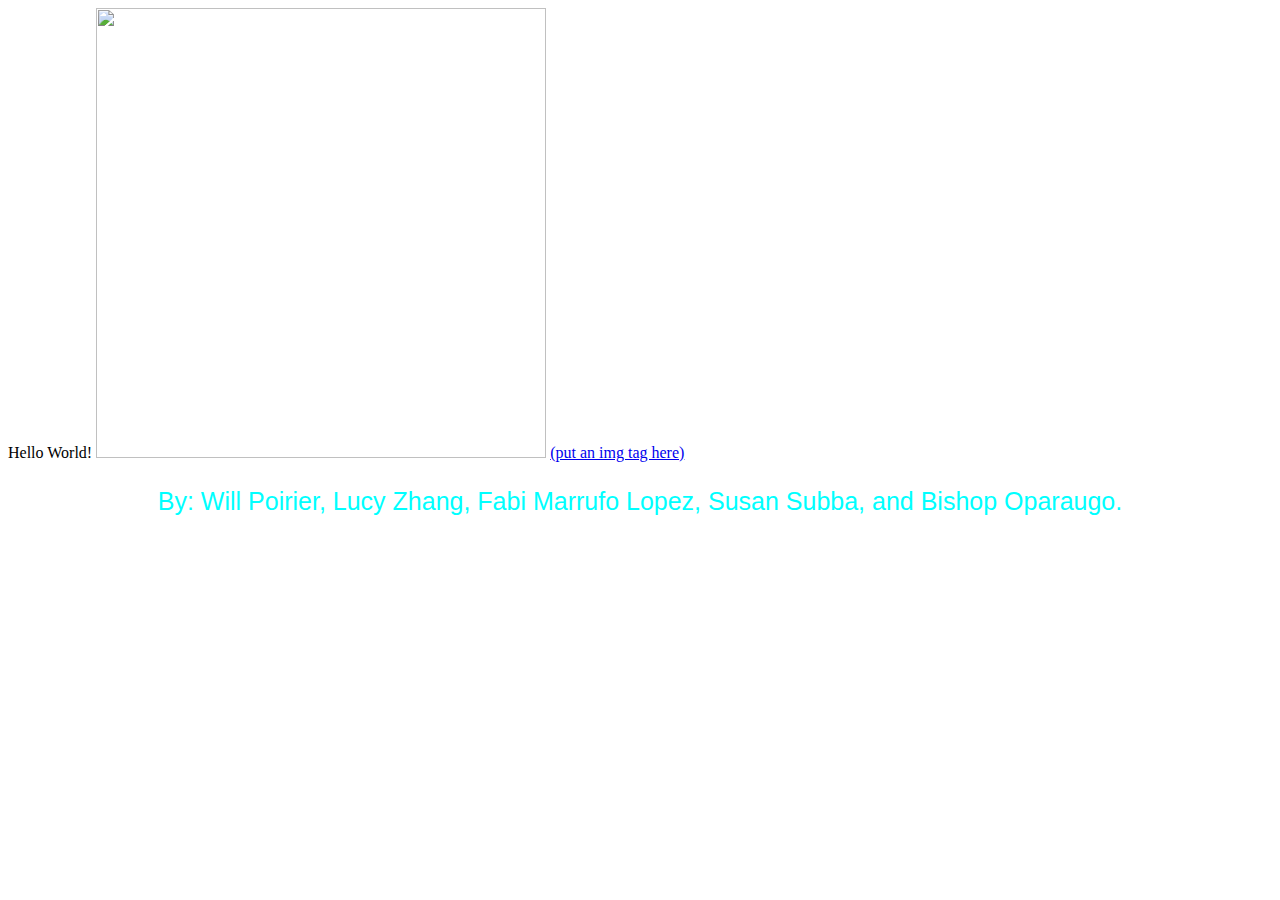
==== index.html @ d749a9ee "more commits" ====
Hello World!
<!DOCTYPE html>
<html>
  <head>
    <meta charset="utf-8">
    <meta name="viewport" content="width=device-width">
    <title> CHA-CHING PROJECT </title> 
    <link href="style.css" rel="stylesheet" type="text/css" />
  </head>
  <body>

<img src = ""/>
<a href=will_second_test.html> (put an img tag here) </a>
<p id = "highlight"> By: Will Poirier, Lucy Zhang, Fabi Marrufo Lopez, Susan Subba, and Bishop Oparaugo.</p>
  </body>
</html>
---- style.css ----
title{
  color: greenyellow;
  text-align: center;
  font-size: 50px;
  font-family:Verdana, Geneva, Tahoma, sans-serif;
}
body{
    background: #FFFFFF
  }
  h2{
    color:black;
    font-size:25px;
    text-align: center;
  font-family: 'Merriweather', serif;
  }
  p{
    color:#11450f;
    font-size:23px;
    font-family: 'Cormorant Garamond', serif;
    }
img{
    width: 450px;
    text-align: center;
}

#highlight{
    color:aqua;
    font-size: 25px;
    text-align: center;
    font-family:Arial, Helvetica, sans-serif
}
#func{
  color: navajowhite;
  text-align:right;
}
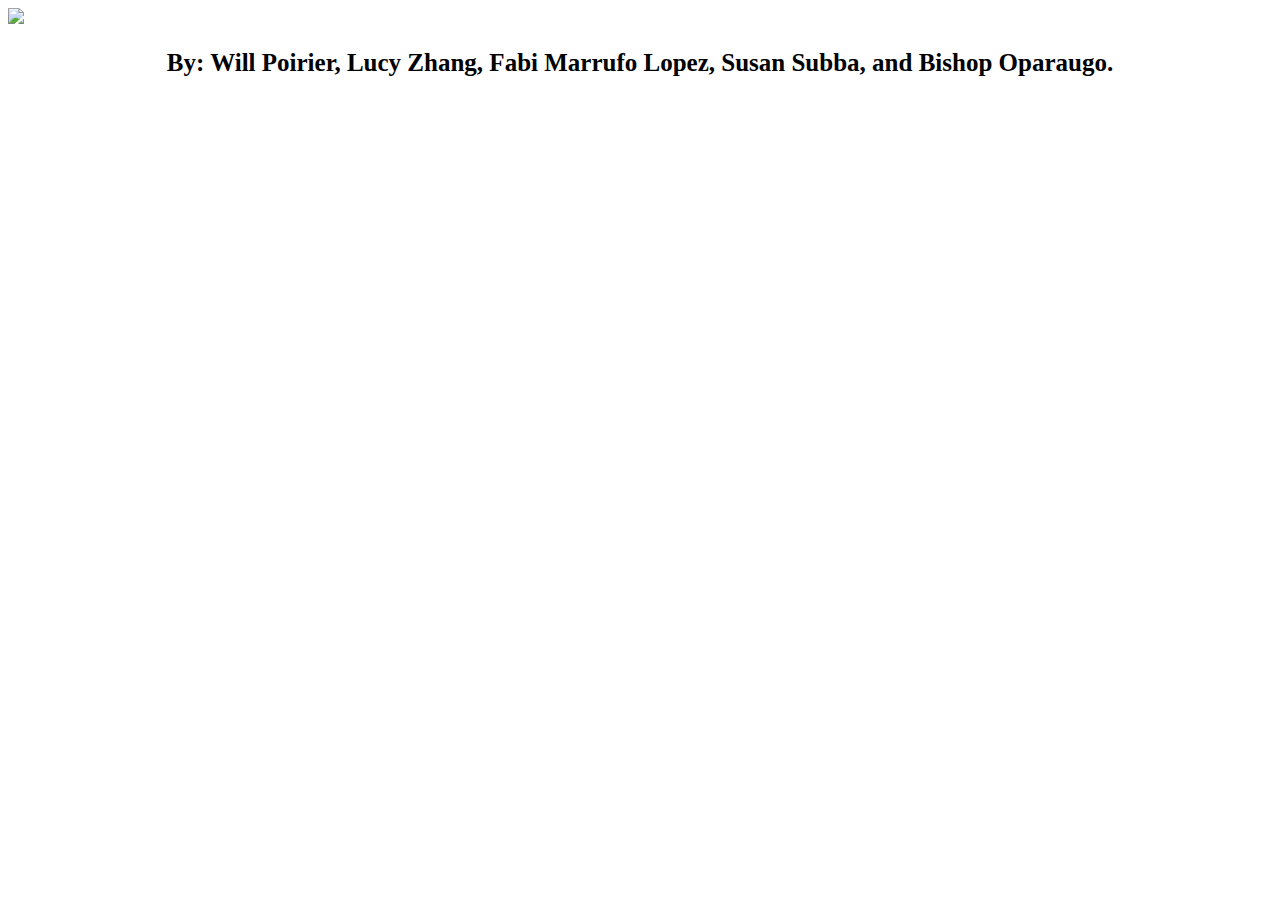
==== commit e764b392: "image addes to index file" ====
--- a/index.html
+++ b/index.html
@@ -1,4 +1,3 @@
-Hello World!
 <!DOCTYPE html>
 <html>
   <head>
@@ -9,8 +8,7 @@
   </head>
   <body>
 
-<img src = ""/>
-<a href=will_second_test.html> (put an img tag here) </a>
-<p id = "highlight"> By: Will Poirier, Lucy Zhang, Fabi Marrufo Lopez, Susan Subba, and Bishop Oparaugo.</p>
+<img src = "img.png"/>
+<h2 p id =""> By: Will Poirier, Lucy Zhang, Fabi Marrufo Lopez, Susan Subba, and Bishop Oparaugo.</h2> 
   </body>
 </html>